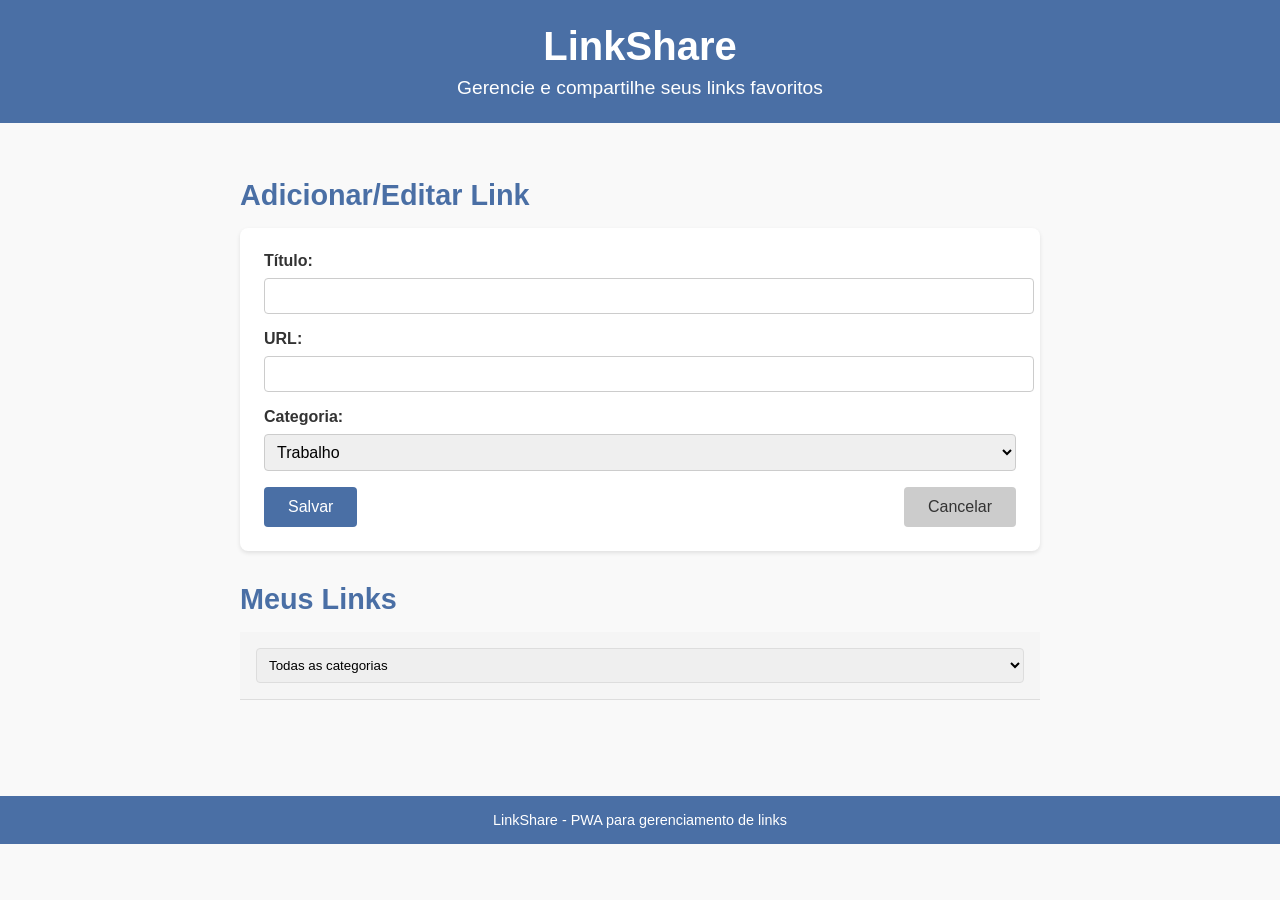
==== index.html @ a5f9e75c "Arrumado" ====
<!DOCTYPE html>
<html lang="pt-BR">
<head>
  <meta charset="UTF-8">
  <meta name="viewport" content="width=device-width, initial-scale=1.0">
  <link rel="manifest" href="manifest.json">
  <link rel="stylesheet" href="./style.css">
</head>
<body>
  <header class="header">
    <h1 class="header-title">LinkShare</h1>
    <p class="header-subtitle">Gerencie e compartilhe seus links favoritos</p>
  </header>
  
  <main class="main-content">
    <section class="form-section">
      <h2 class="section-title">Adicionar/Editar Link</h2>
      <form id="link-form" class="form">
        <input type="hidden" name="id">
        <div class="form-group">
          <label for="title">Título:</label>
          <input type="text" id="title" name="title" required>
        </div>
        <div class="form-group">
          <label for="url">URL:</label>
          <input type="url" id="url" name="url" required>
        </div>
        <div class="form-group">
          <label for="category">Categoria:</label>
          <select id="category" name="category" required>
            <option value="Trabalho">Trabalho</option>
            <option value="Pessoal">Pessoal</option>
          </select>
        </div>
        <div class="form-actions">
          <button type="submit" class="btn btn-primary">Salvar</button>
          <button type="button" id="cancel-btn" class="btn btn-secondary">Cancelar</button>
        </div>
      </form>
    </section>
    
    <section class="links-section">
      <h2 class="section-title">Meus Links</h2>
      <category-filter class="category-filter"></category-filter>
      <link-list class="link-list"></link-list>
    </section>
  </main>
  
  <footer class="footer">
    <p class="footer-text">LinkShare - PWA para gerenciamento de links</p>
  </footer>
  
  <script src="LinkItem.js" type="module"></script>
  <script src="LinkList.js" type="module"></script>
  <script src="CategoryFilter.js" type="module"></script>
  <script src="app.js" type="module"></script>
</body>
</html>
---- style.css ----
body {
  font-family: 'Arial', sans-serif;
  margin: 0;
  padding: 0;
  background-color: #f9f9f9;
  color: #333;
}

.header {
  background-color: #4a6fa5;
  color: #fff;
  text-align: center;
  padding: 1.5rem 0;
}

.header-title {
  font-size: 2.5rem;
  margin: 0;
}

.header-subtitle {
  font-size: 1.2rem;
  margin: 0.5rem 0 0;
}

.main-content {
  padding: 2rem;
  max-width: 800px;
  margin: 0 auto;
}

.section-title {
  font-size: 1.8rem;
  margin-bottom: 1rem;
  color: #4a6fa5;
}

.form {
  background: #fff;
  padding: 1.5rem;
  border-radius: 8px;
  box-shadow: 0 2px 4px rgba(0, 0, 0, 0.1);
}

.form-group {
  margin-bottom: 1rem;
}

.form-group label {
  display: block;
  margin-bottom: 0.5rem;
  font-weight: bold;
}

.form-group input,
.form-group select {
  width: 100%;
  padding: 0.5rem;
  border: 1px solid #ccc;
  border-radius: 4px;
  font-size: 1rem;
}

.form-actions {
  display: flex;
  justify-content: space-between;
  margin-top: 1rem;
}

.btn {
  padding: 0.7rem 1.5rem;
  border: none;
  border-radius: 4px;
  cursor: pointer;
  font-size: 1rem;
}

.btn-primary {
  background-color: #4a6fa5;
  color: #fff;
}

.btn-primary:hover {
  background-color: #3b5a84;
}

.btn-secondary {
  background-color: #ccc;
  color: #333;
}

.btn-secondary:hover {
  background-color: #b3b3b3;
}

.links-section {
  margin-top: 2rem;
}

.category-filter {
  margin-bottom: 1rem;
}

.link-list {
  display: grid;
  gap: 1rem;
}

.footer {
  background-color: #4a6fa5;
  color: #fff;
  text-align: center;
  padding: 1rem 0;
  margin-top: 2rem;
}

.footer-text {
  margin: 0;
  font-size: 0.9rem;
}

@media (max-width: 600px) {
  .form-actions {
    flex-direction: column;
    gap: 0.5rem;
  }

  .btn {
    width: 100%;
  }
}
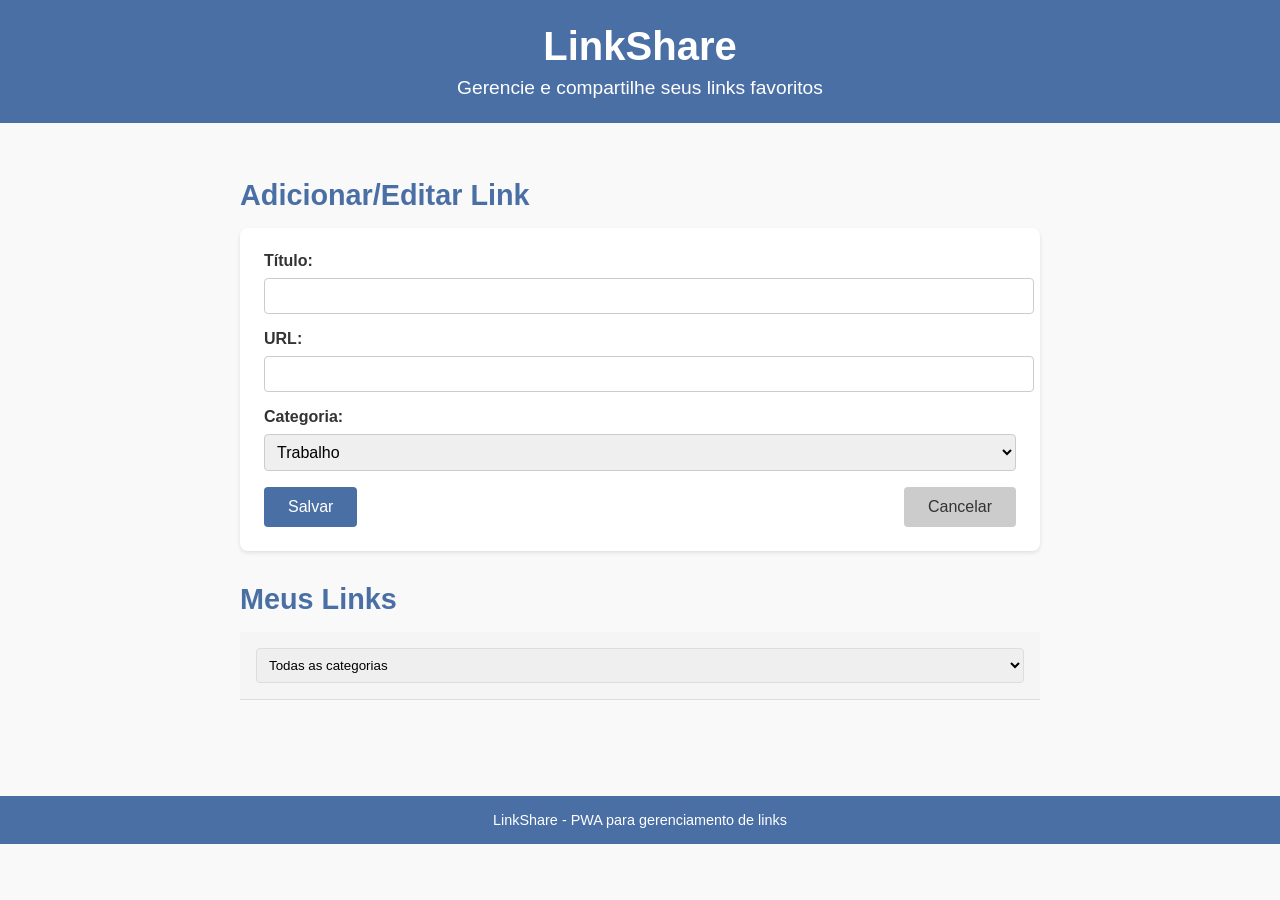
==== commit 7b24fbe2: "Agr vai" ====
--- a/index.html
+++ b/index.html
@@ -54,5 +54,20 @@
   <script src="LinkList.js" type="module"></script>
   <script src="CategoryFilter.js" type="module"></script>
   <script src="app.js" type="module"></script>
+
+  <script>
+    // Registra o SW
+    if ('serviceWorker' in navigator) {
+      window.addEventListener('load', () => {
+        navigator.serviceWorker.register('sw.js')
+          .then(registration => {
+            console.log('Service Worker registered with scope:', registration.scope);
+          })
+          .catch(error => {
+            console.error('Service Worker registration failed:', error);
+          });
+      });
+    }
+  </script>
 </body>
 </html>
